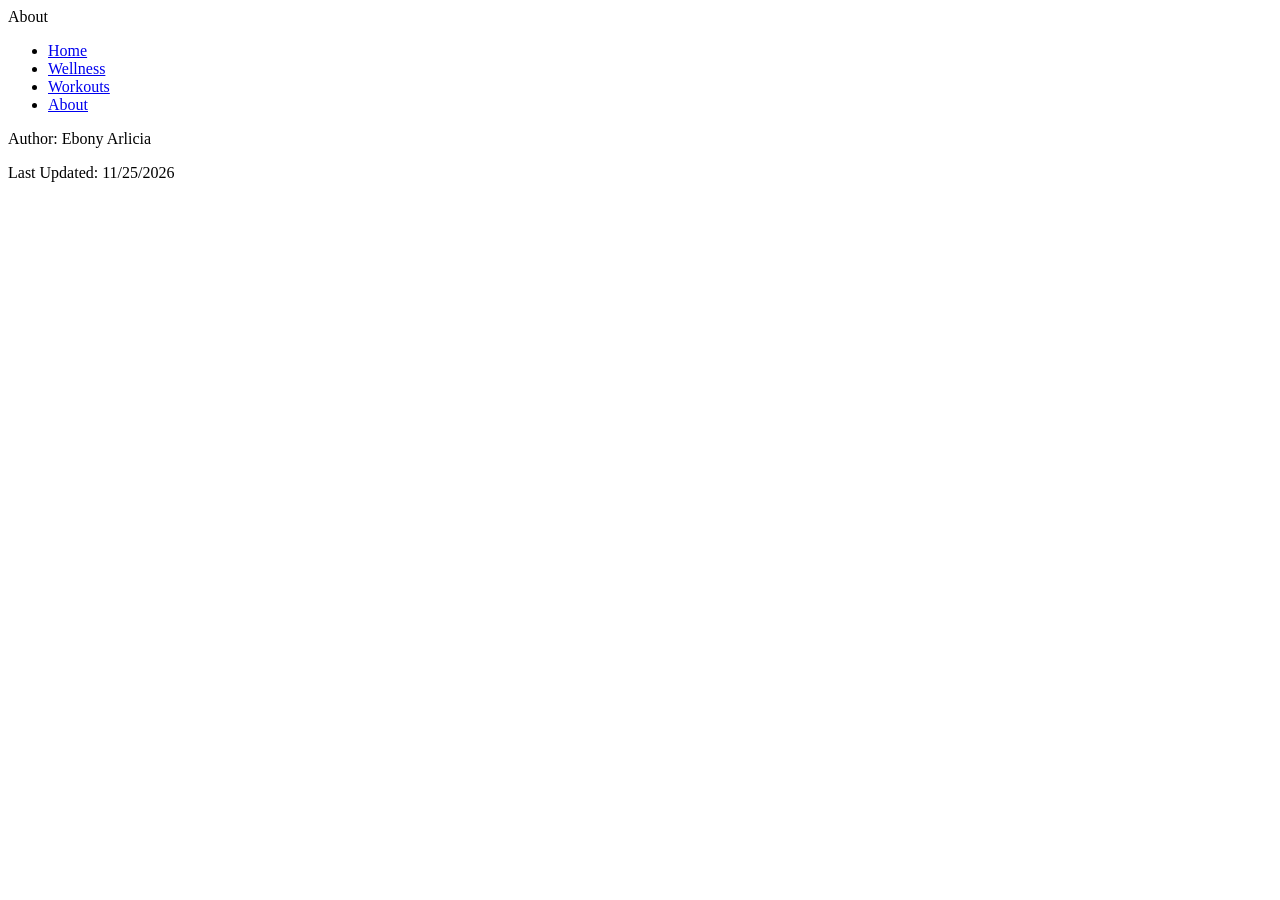
==== pages/info/about.html @ 33254304 "Basic navigation done" ====
<!DOCTYPE html>
<html>
    <head>
        <title>WellnessHealthFitness</title>
        <link rel="stylesheet" href="styles.css">
    </head>
    <header>About</header>
    <ul>
        <li><a href="/index.html">Home</a></li>
        <li><a href="/pages/wellness/wellness.html">Wellness</a></li>
        <li><a href="/pages/workouts/workouts.html">Workouts</a></li>
        <li><a href="/pages/info/about.html">About</a></li>
    </ul>

    <body></body>
    <footer>
        <p>Author: Ebony Arlicia</p>
        <p>Last Updated: 11/25/2026</p>
    </footer>
</html>
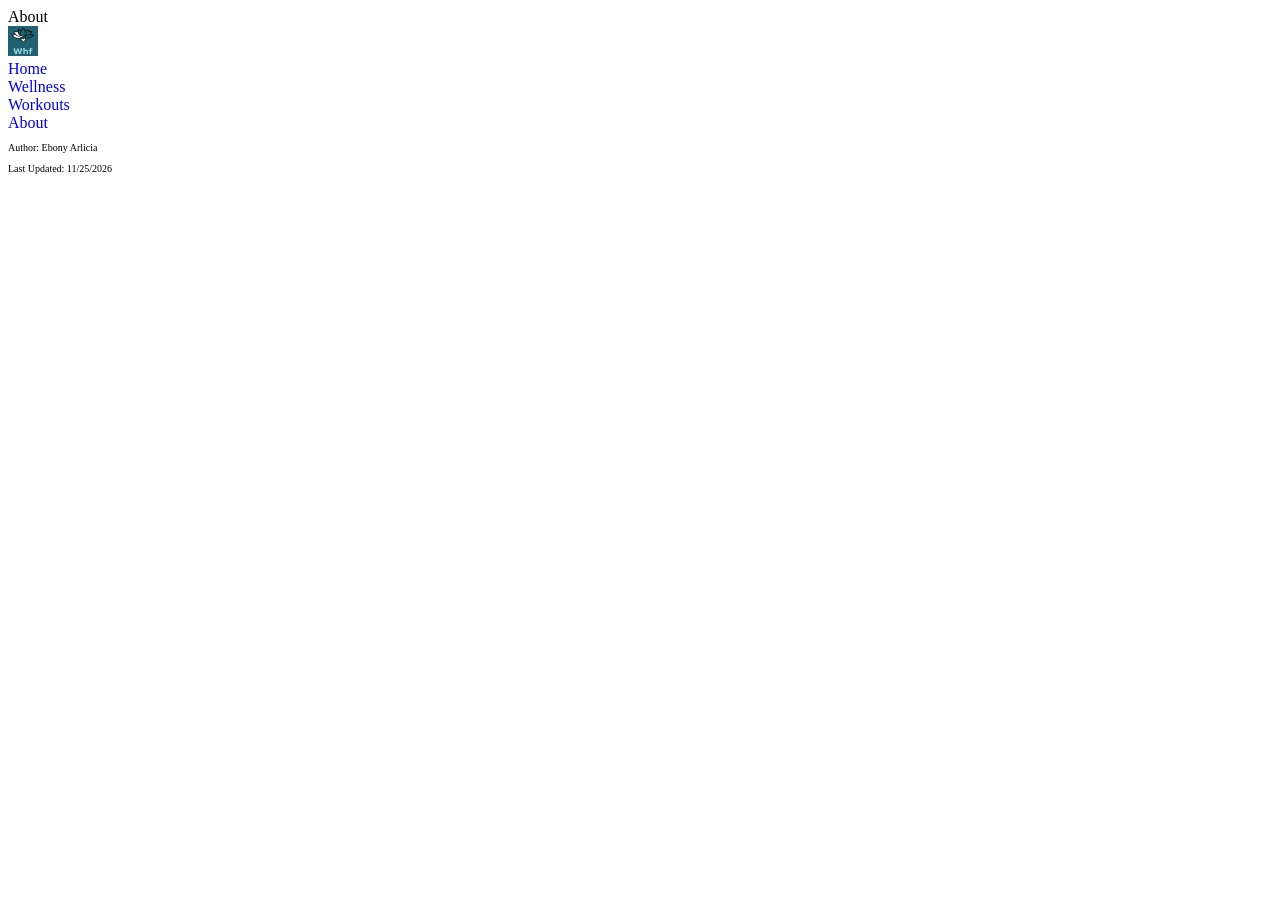
==== commit bf7e1204: "Updated basic structure" ====
--- a/pages/info/about.html
+++ b/pages/info/about.html
@@ -2,9 +2,10 @@
 <html>
     <head>
         <title>WellnessHealthFitness</title>
-        <link rel="stylesheet" href="styles.css">
+        <link rel="stylesheet" href="/css/styles.css">
     </head>
     <header>About</header>
+        <img src="/images/logo.png" alt="WHF Logo" width="30px" height="30px">
     <ul>
         <li><a href="/index.html">Home</a></li>
         <li><a href="/pages/wellness/wellness.html">Wellness</a></li>
--- a/css/styles.css
+++ b/css/styles.css
@@ -0,0 +1,28 @@
+.container {
+    display: grid;
+    grid-template-columns: auto auto auto;
+    background-color: lightgreen;
+    padding: 10px; 
+}
+
+.container div {
+    background-color: lightgoldenrodyellow;
+    border: 1px solid black;
+    padding: 20px;
+    font-size: 30px;
+    text-align: left;
+}
+
+a {
+    text-decoration: none;
+}
+
+ul {
+    list-style-type : none;
+    padding : 0px;
+    margin : 0px;
+}
+
+p {
+    font-size: 10px;
+}
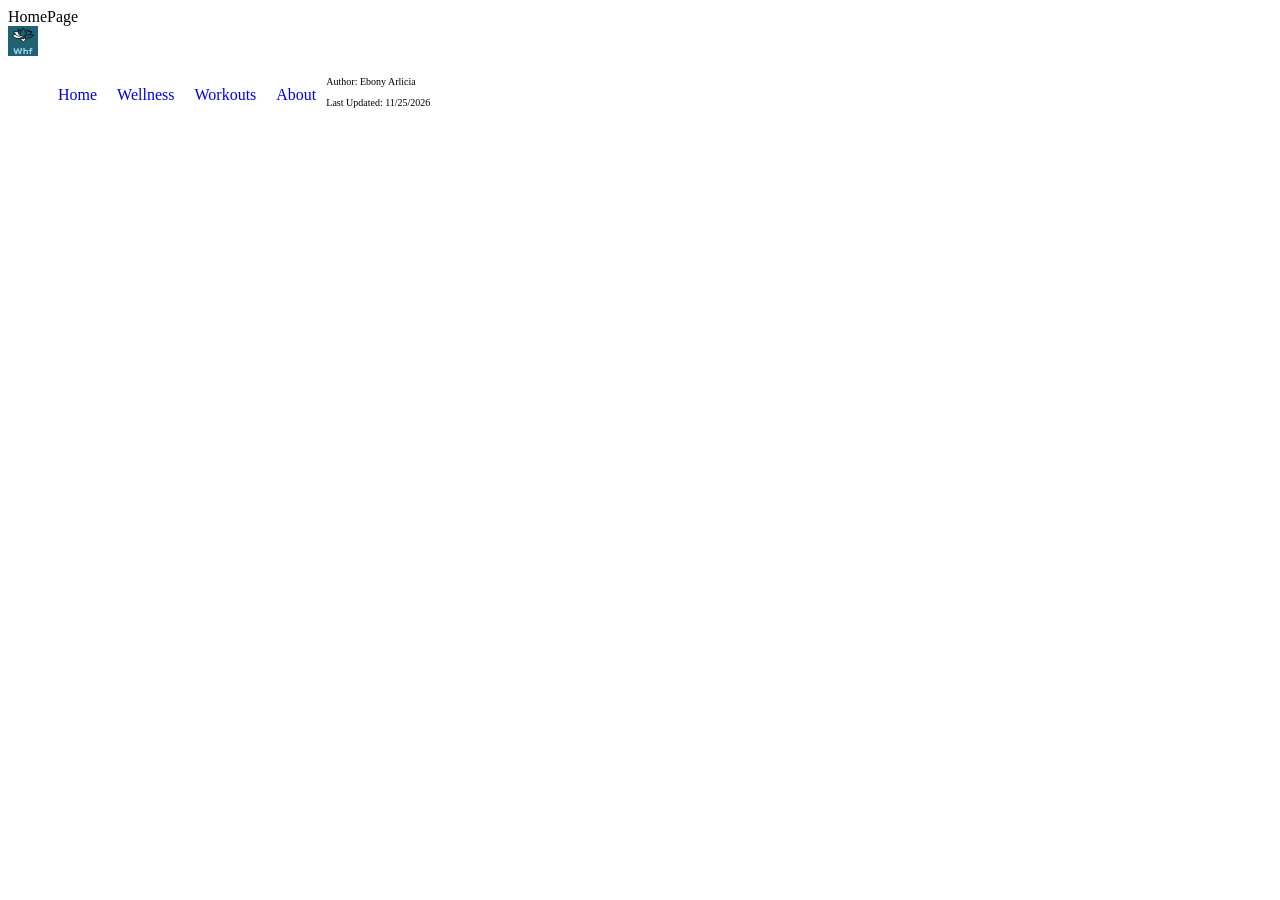
==== commit afeeb114: "Layout solid" ====
--- a/pages/info/about.html
+++ b/pages/info/about.html
@@ -4,15 +4,16 @@
         <title>WellnessHealthFitness</title>
         <link rel="stylesheet" href="/css/styles.css">
     </head>
-    <header>About</header>
-        <img src="/images/logo.png" alt="WHF Logo" width="30px" height="30px">
-    <ul>
-        <li><a href="/index.html">Home</a></li>
-        <li><a href="/pages/wellness/wellness.html">Wellness</a></li>
-        <li><a href="/pages/workouts/workouts.html">Workouts</a></li>
-        <li><a href="/pages/info/about.html">About</a></li>
-    </ul>
-
+    <header>HomePage</header>
+        <div id="main-menu">
+            <img src="/images/logo.png" alt="WHF Logo" width="30px" height="30px">
+            <ul class="main-menu">
+                <li><a href="/index.html">Home</a></li>
+                <li><a href="/pages/wellness/wellness.html">Wellness</a></li>
+                <li><a href="/pages/workouts/workouts.html">Workouts</a></li>
+                <li><a href="/pages/info/about.html">About</a></li>
+            </ul>
+        </div>
     <body></body>
     <footer>
         <p>Author: Ebony Arlicia</p>
--- a/css/styles.css
+++ b/css/styles.css
@@ -1,28 +1,37 @@
 .container {
-    display: grid;
-    grid-template-columns: auto auto auto;
+    display: flex;
     background-color: lightgreen;
     padding: 10px; 
+    width: 300px;
+    flex-wrap: wrap;
 }
 
 .container div {
     background-color: lightgoldenrodyellow;
     border: 1px solid black;
-    padding: 20px;
+    padding: 10px;
     font-size: 30px;
     text-align: left;
+    float: left;
+    width: 50%;
+    flex: 2;
 }
 
 a {
     text-decoration: none;
 }
 
-ul {
-    list-style-type : none;
-    padding : 0px;
-    margin : 0px;
+ul li {
+    list-style-type: none;
+    padding: 10px;
+    margin: 0px;
+    float: left;
 }
 
 p {
     font-size: 10px;
+}
+
+#main-menu{
+
 }
